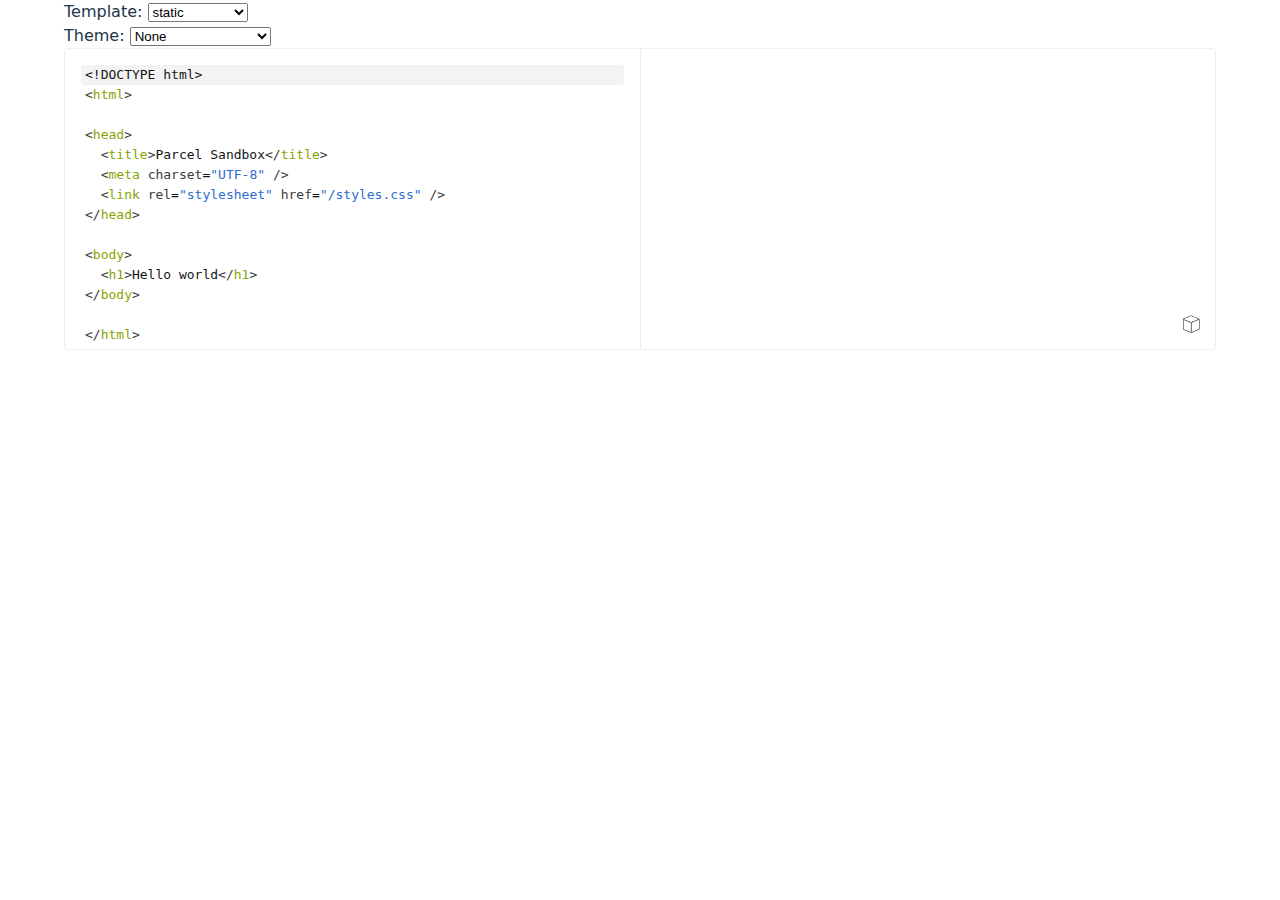
==== index.html @ 0a75f759 "Updates" ====
<!DOCTYPE html>
<html lang="en">
  <head>
    <meta charset="UTF-8" />
    <link rel="icon" type="image/svg+xml" href="/vite.svg" />
    <meta name="viewport" content="width=device-width, initial-scale=1.0" />
    <title>Sandpack + React</title>
  </head>
  <body>
    <div id="root"></div>
    <script>
      window.location.href = '/react/index.html';
    </script>
  </body>
</html>
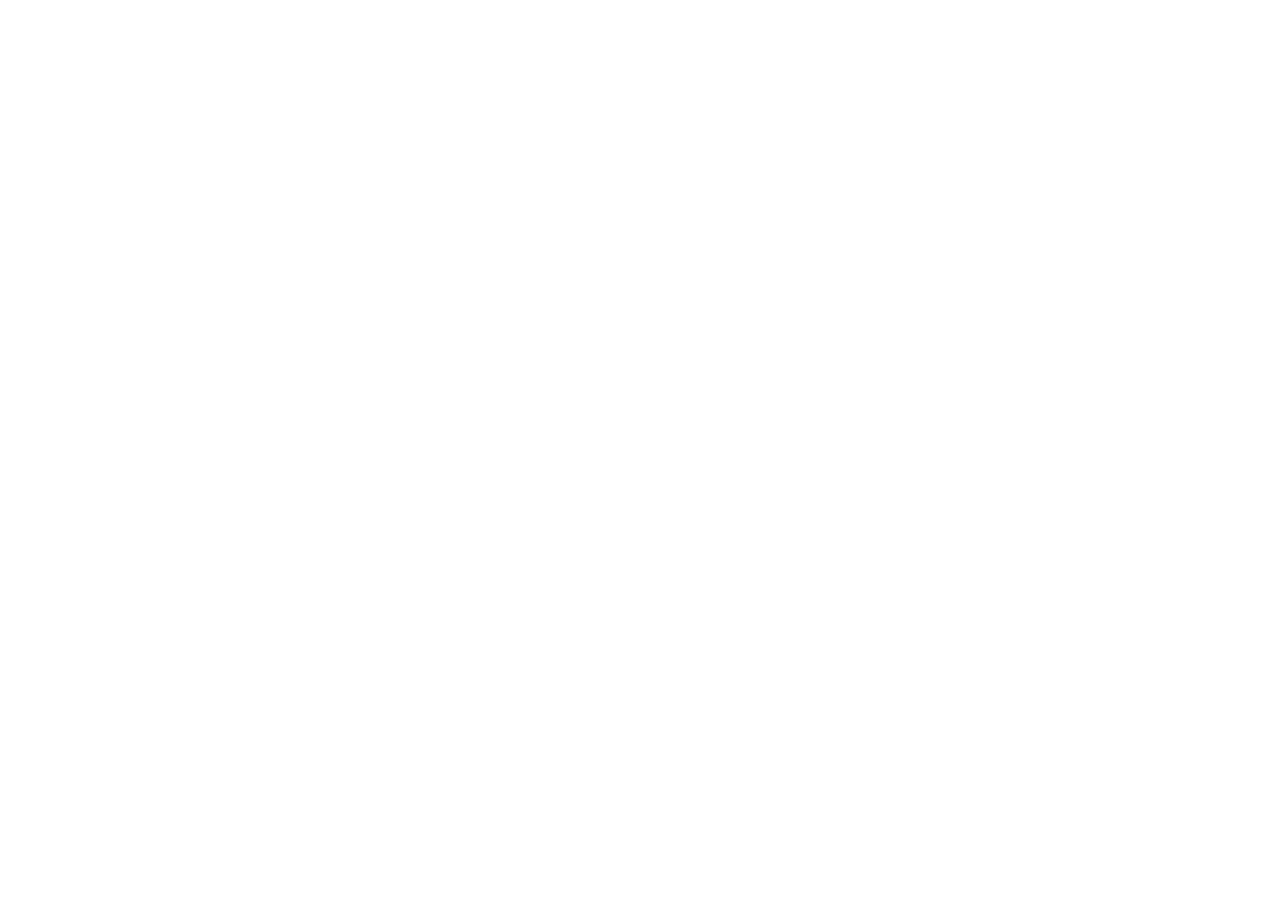
==== commit 4329420e: "Updates" ====
--- a/index.html
+++ b/index.html
@@ -4,12 +4,13 @@
     <meta charset="UTF-8" />
     <link rel="icon" type="image/svg+xml" href="/vite.svg" />
     <meta name="viewport" content="width=device-width, initial-scale=1.0" />
-    <title>Sandpack + React</title>
+    <title>Sandpack</title>
+    <script type="module" crossorigin src="/assets/index-Cb9MSyab.js"></script>
+    <script type="module" crossorigin src="/assets/main-CWuNla12.js"></script>
+    <link rel="stylesheet" crossorigin href="/assets/index-DfG_ylBa.css">
+    <link rel="stylesheet" crossorigin href="/assets/main-BYmCtaXo.css">
   </head>
   <body>
-    <div id="root"></div>
-    <script>
-      window.location.href = '/react/index.html';
-    </script>
+    <div id="app"></div>
   </body>
 </html>
--- a/assets/index-DfG_ylBa.css
+++ b/assets/index-DfG_ylBa.css
@@ -0,0 +1 @@
+:root{font-family:Inter,system-ui,Avenir,Helvetica,Arial,sans-serif;line-height:1.5;font-weight:400;color-scheme:light dark;color:#ffffffde;background-color:#242424;font-synthesis:none;text-rendering:optimizeLegibility;-webkit-font-smoothing:antialiased;-moz-osx-font-smoothing:grayscale}a{font-weight:500;color:#646cff;text-decoration:inherit}a:hover{color:#535bf2}body{margin:0;display:flex;min-width:320px;min-height:100vh}h1{font-size:3.2em;line-height:1.1}button{border-radius:8px;border:1px solid transparent;padding:.6em 1.2em;font-size:1em;font-weight:500;font-family:inherit;background-color:#1a1a1a;cursor:pointer;transition:border-color .25s}button:hover{border-color:#646cff}button:focus,button:focus-visible{outline:4px auto -webkit-focus-ring-color}@media (prefers-color-scheme: light){:root{color:#213547;background-color:#fff}a:hover{color:#747bff}button{background-color:#f9f9f9}}
--- a/assets/main-BYmCtaXo.css
+++ b/assets/main-BYmCtaXo.css
@@ -0,0 +1 @@
+main.svelte-4w20w4{margin:auto}header.svelte-ygj14w{display:flex;justify-content:space-between;position:relative}main.svelte-466h4x{margin:auto}article.svelte-466h4x{min-height:80vh}main.svelte-9sy08d{margin:auto}@layer default{article.svelte-9sy08d{min-height:80vh}}header.svelte-9sy08d{display:flex;justify-content:space-between;position:relative;top:0;background-color:Canvas}#app{max-width:1920px;width:90vw;margin-inline:auto}
